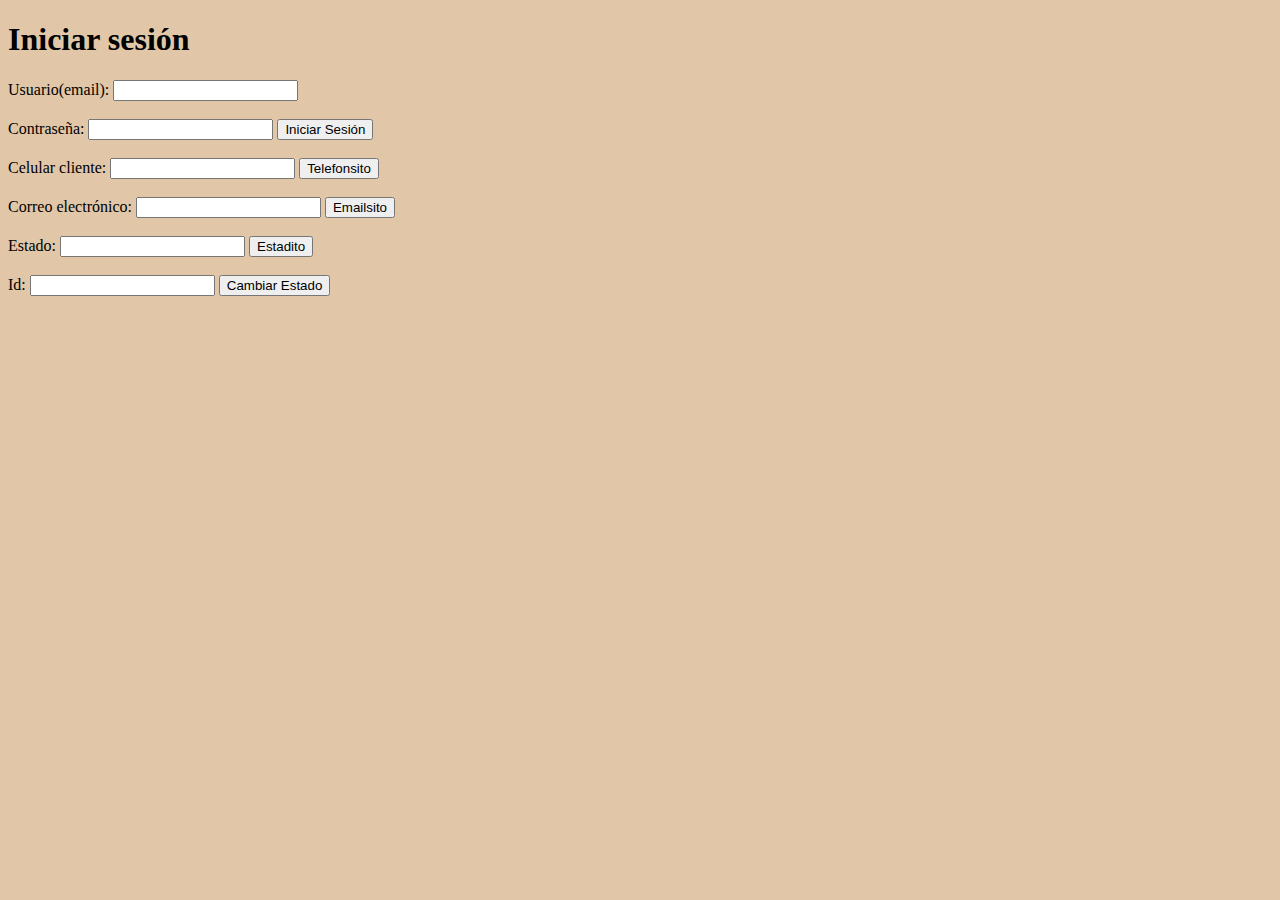
==== sesion.html @ da265cf7 "prueba1 fina" ====
<!DOCTYPE html>
<html lang="en">
<head>
    <meta charset="UTF-8">
    <meta name="viewport" content="width=device-width, initial-scale=1.0">
    <title>Inicio</title>
    <script src="script3.js"></script>
    <link rel="stylesheet" href="sesion_style.css">
</head>
<body>
    <header>
        <h1>Iniciar sesión</h1>
    </header>
    <main>
        <form>
            <label for="usuario">Usuario(email):</label>
            <input type="email" id="usuario" name="usuario"><br><br>
            <label for="password">Contraseña:</label>
            <input type="password" id="password" name="password">
            <button type="button" onclick="login()">Iniciar Sesión</button><br><br>
            <label for="celular_cliente">Celular cliente:</label>
            <input type="number" id="celular_cliente" name="celular_cliente">
            <button type="button" onclick="telefonsito()">Telefonsito</button><br><br>
            <label for="correo_electronico">Correo electrónico:</label>
            <input type="email" id="correo_electronico" name="correo_electronico">
            <button type="button">Emailsito</button><br><br>
            <label for="estado">Estado:</label>
            <input type="text" id="estado" name="estado">
            <button type="button">Estadito</button><br><br>
            <label for="id">Id:</label>
            <input type="number" id="id" name="id">
            <button type="button">Cambiar Estado</button>
        </form>
        <div id="loader" class="loader"></div>
        <table id="tabla">
            <thead>
                <tr>
                    <th>Nombre cliente</th>
                    <th>Celular cliente</th>
                    <th>Correo cliente</th>
                    <th>Direccion cliente</th>
                    <th>Productos</th>
                    <th>Estado</th>
                </tr>
            </thead>
        </table>
    </main>
</body>
</html>
---- sesion_style.css ----
.loader {
    border: 5px solid #f3f3f3;
    border-top: 5px solid #3498db;
    border-radius: 50%;
    width: 50px;
    height: 50px;
    animation: spin 2s linear infinite;
    position: absolute;
    top: 50%;
    left: 50%;
    transform: translate(-50%, -50%);
    display: none; /* Inicialmente oculto */
  }
@keyframes spin {
    0% { transform: translate(-50%, -50%) rotate(0deg); }
    100% { transform: translate(-50%, -50%) rotate(360deg); }
}
html{
    background-color: #E1C7A8;
    font-family: 'Fraunces', serif;
}
header{
    color: black;
}
#Tel{
    display: inline-flex;
    color: blue;
    
}
#mail{
    display: inline-flex;
    color: orangered;
}
#Estado{
    display: inline-flex;
    color: green;
}
#Start{
    display: inline-flex;
    color: white;
    background-color: black;
    border-radius: 10px;
    font-size: medium;
}
#tabla{
    visibility: hidden;
}
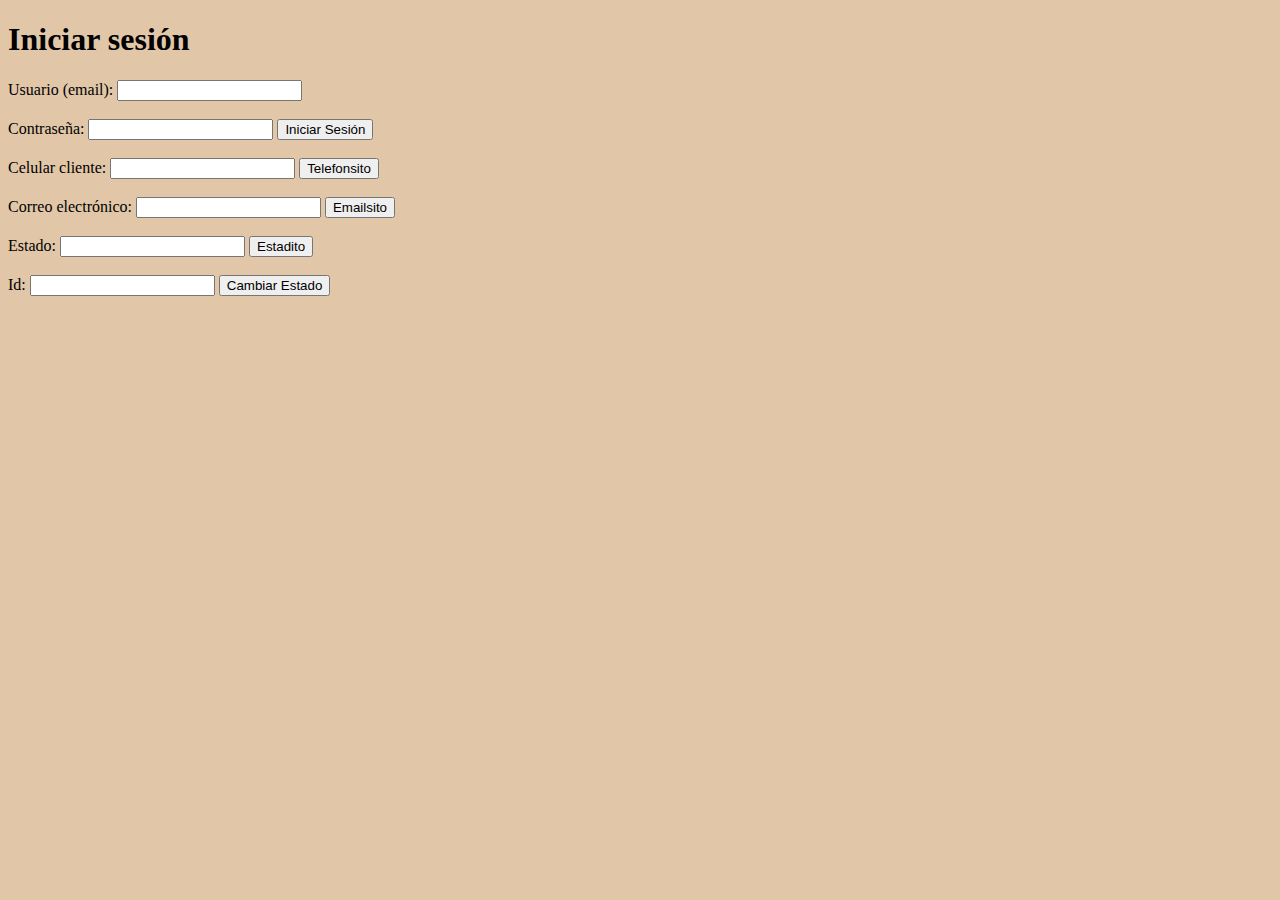
==== commit 85a9d6e3: "Update sesion.html" ====
--- a/sesion.html
+++ b/sesion.html
@@ -13,7 +13,7 @@
     </header>
     <main>
         <form>
-            <label for="usuario">Usuario(email):</label>
+            <label for="usuario">Usuario (email):</label>
             <input type="email" id="usuario" name="usuario"><br><br>
             <label for="password">Contraseña:</label>
             <input type="password" id="password" name="password">
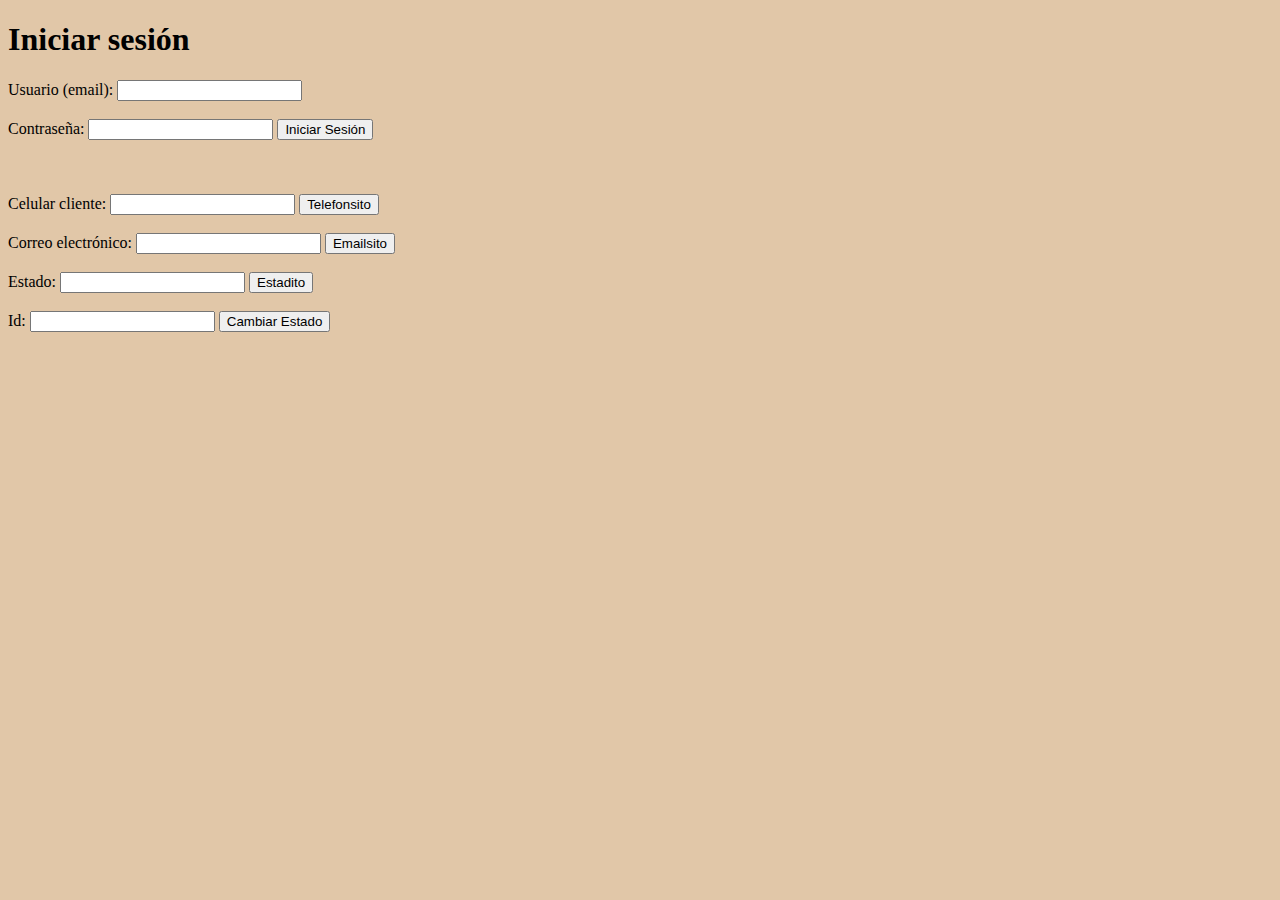
==== commit ba6a8607: "Update sesion.html" ====
--- a/sesion.html
+++ b/sesion.html
@@ -18,6 +18,7 @@
             <label for="password">Contraseña:</label>
             <input type="password" id="password" name="password">
             <button type="button" onclick="login()">Iniciar Sesión</button><br><br>
+            <br><br>
             <label for="celular_cliente">Celular cliente:</label>
             <input type="number" id="celular_cliente" name="celular_cliente">
             <button type="button" onclick="telefonsito()">Telefonsito</button><br><br>
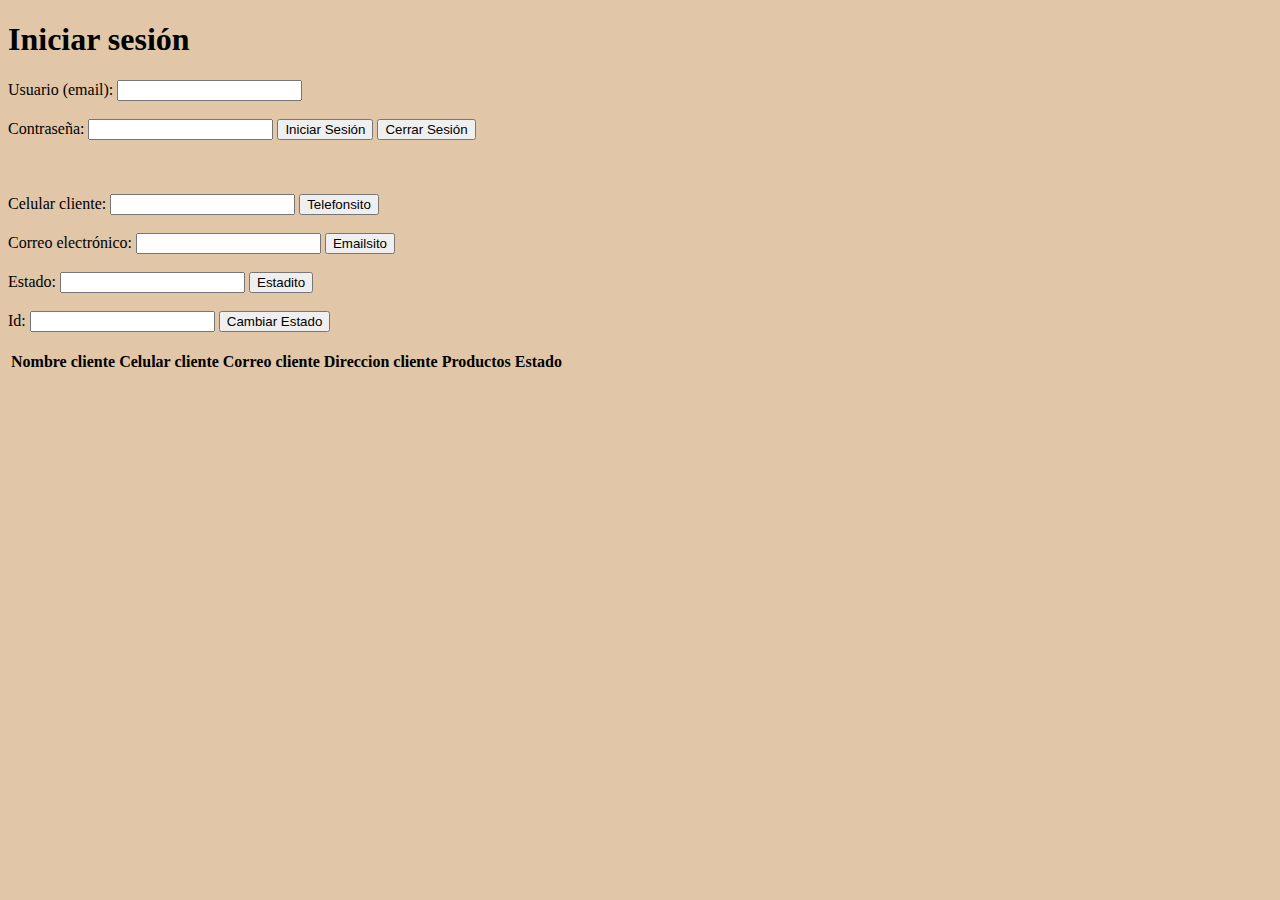
==== commit 47791642: "feito" ====
--- a/sesion.html
+++ b/sesion.html
@@ -17,7 +17,8 @@
             <input type="email" id="usuario" name="usuario"><br><br>
             <label for="password">Contraseña:</label>
             <input type="password" id="password" name="password">
-            <button type="button" onclick="login()">Iniciar Sesión</button><br><br>
+            <button type="button" onclick="login()">Iniciar Sesión</button>
+            <button type="button" onclick="cerrar()">Cerrar Sesión</button><br><br>
             <br><br>
             <label for="celular_cliente">Celular cliente:</label>
             <input type="number" id="celular_cliente" name="celular_cliente">
@@ -30,7 +31,7 @@
             <button type="button">Estadito</button><br><br>
             <label for="id">Id:</label>
             <input type="number" id="id" name="id">
-            <button type="button">Cambiar Estado</button>
+            <button type="button">Cambiar Estado</button><br><br>
         </form>
         <div id="loader" class="loader"></div>
         <table id="tabla">
--- a/sesion_style.css
+++ b/sesion_style.css
@@ -42,6 +42,6 @@
     border-radius: 10px;
     font-size: medium;
 }
-#tabla{
+/*#tabla{
     visibility: hidden;
-}+}*/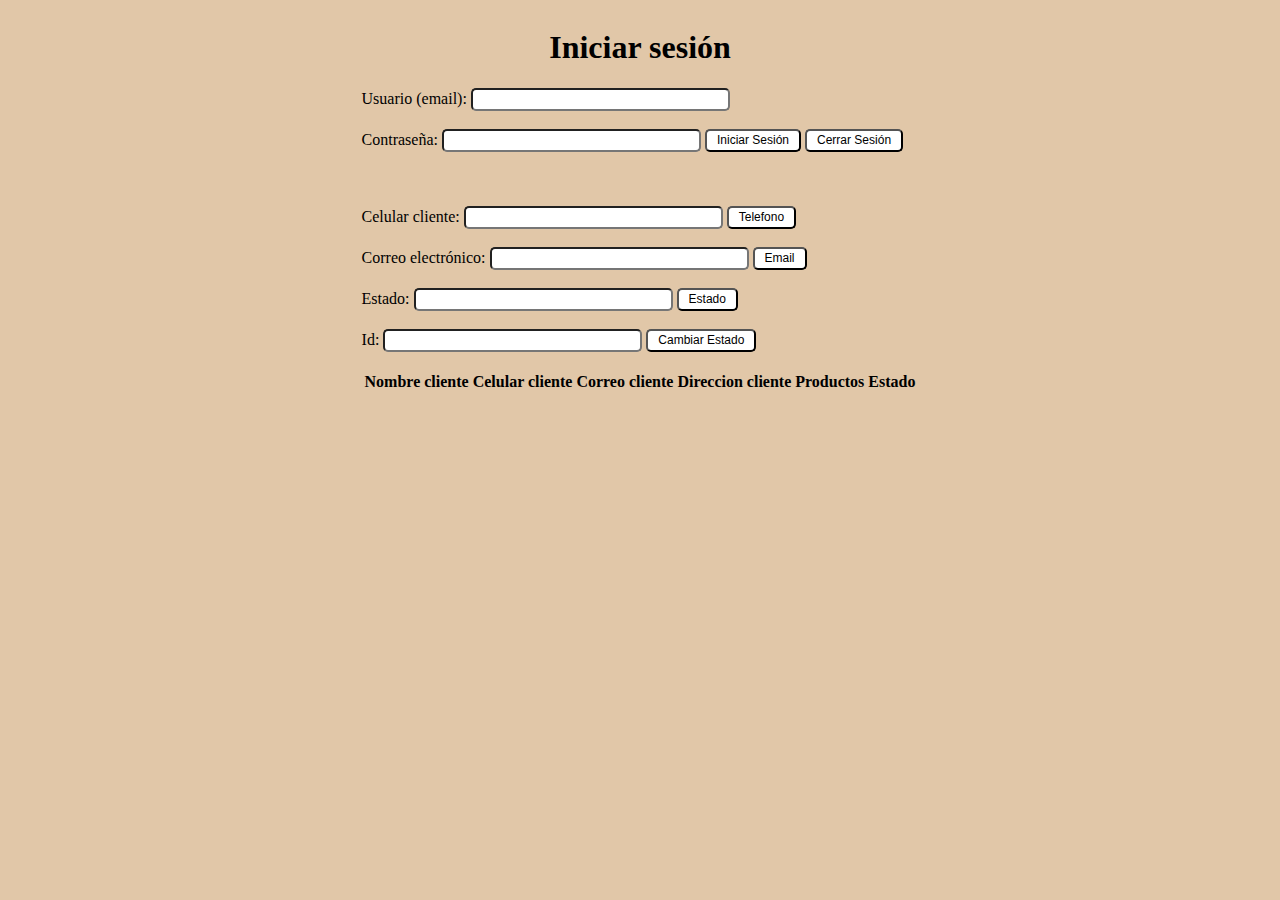
==== commit a1bd4162: "css final" ====
--- a/sesion.html
+++ b/sesion.html
@@ -22,16 +22,16 @@
             <br><br>
             <label for="celular_cliente">Celular cliente:</label>
             <input type="number" id="celular_cliente" name="celular_cliente">
-            <button type="button" onclick="telefonsito()">Telefonsito</button><br><br>
+            <button type="button" onclick="telefonsito()">Telefono</button><br><br>
             <label for="correo_electronico">Correo electrónico:</label>
             <input type="email" id="correo_electronico" name="correo_electronico">
-            <button type="button">Emailsito</button><br><br>
+            <button type="button" onclick="emailsito()">Email</button><br><br>
             <label for="estado">Estado:</label>
             <input type="text" id="estado" name="estado">
-            <button type="button">Estadito</button><br><br>
+            <button type="button" onclick="estadito()">Estado</button><br><br>
             <label for="id">Id:</label>
             <input type="number" id="id" name="id">
-            <button type="button">Cambiar Estado</button><br><br>
+            <button type="button" onclick="cambiarsito()">Cambiar Estado</button><br><br>
         </form>
         <div id="loader" class="loader"></div>
         <table id="tabla">
--- a/sesion_style.css
+++ b/sesion_style.css
@@ -18,6 +18,9 @@
 html{
     background-color: #E1C7A8;
     font-family: 'Fraunces', serif;
+    display: flex;
+    justify-content: center;
+    align-items: center;
 }
 header{
     color: black;
@@ -42,6 +45,33 @@
     border-radius: 10px;
     font-size: medium;
 }
-/*#tabla{
-    visibility: hidden;
-}*/+button{
+    display: inline-block;
+    justify-content: center;
+    align-items: center;
+    padding: 2.5px 10px;
+    font-size: 12px;
+    text-align: center;
+    text-decoration: none;
+    cursor: pointer;
+    border-radius: 5px;
+    transition: background-color 0.3s ease;
+    background-color: white;
+}
+
+input{
+    display: inline-block;
+    justify-content: center;
+    align-items: center;
+    padding: 2.5px 50px;
+    font-size: 12px;
+    text-decoration: none;
+    border-radius: 5px;
+    transition: background-color 0.3s ease;
+}
+
+h1{
+    display: flex;
+    justify-content: center;
+    align-items: center;
+}